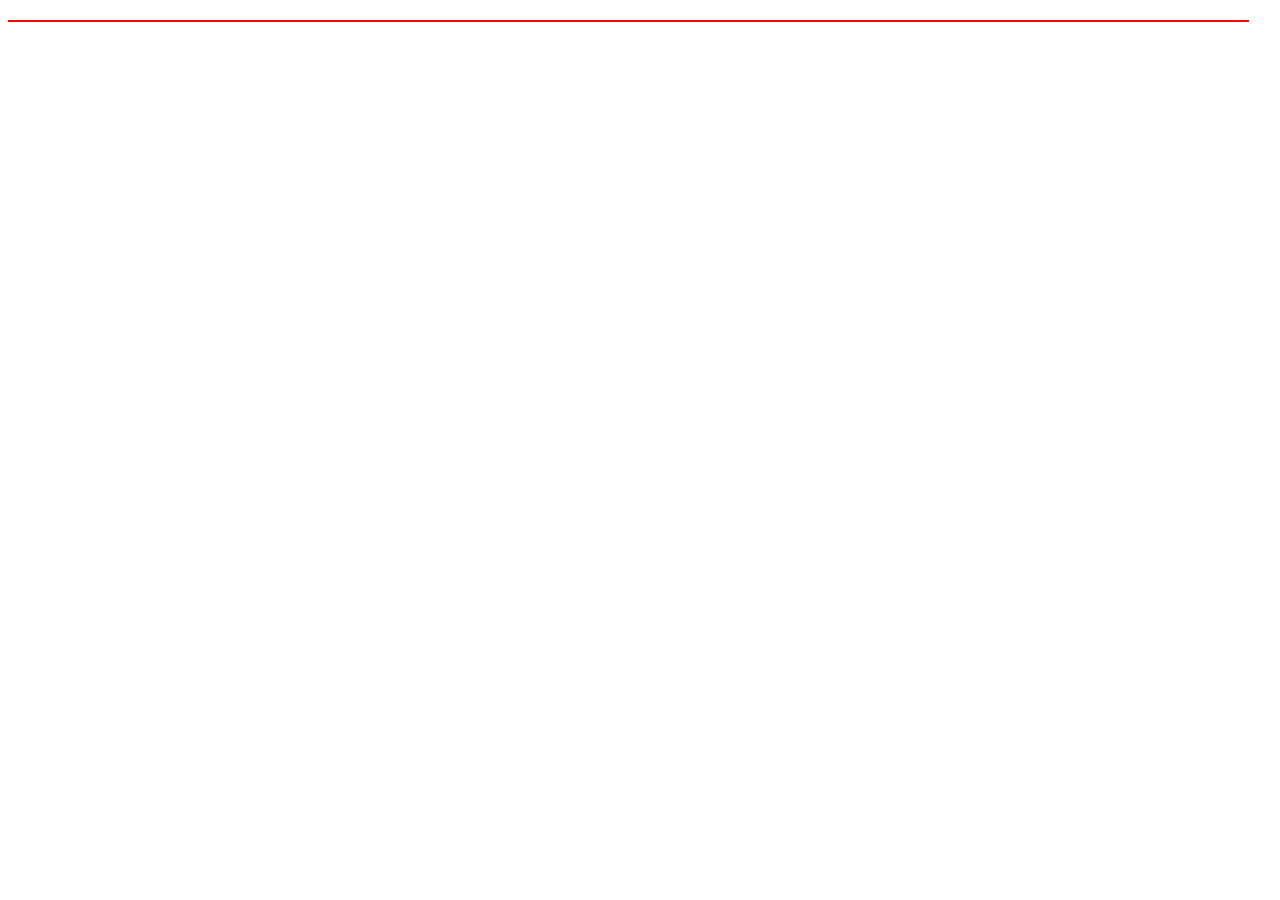
==== cart.html @ 2037264e "AddtoCartFuctinolity" ====
<!DOCTYPE html>
<html lang="en">

  <head>
    <meta charset="UTF-8" />
    <meta http-equiv="X-UA-Compatible" content="IE=edge" />
    <meta name="viewport" content="width=device-width, initial-scale=1.0" />
    <title>Document</title>
    <link rel="stylesheet" href="./style/cart.css">
  </head>

  

  <body>
    <div>

      <h2 id="total">
        <!--Show cart total ONLY here-->
      </h2>

    </div>
    <div id="cart">
      <!--Show dishes added to cart here-->
      <!-- add an remove button to each dish so that you can remove that dish from cart, give it HTML id as 'remove' -->

    </div>
  </body>

</html>
<script src="./scripts/cart.js"></script>
---- style/cart.css ----
#cart {
     border: 1px solid red;
     display: grid;
     grid-template-columns: repeat(4,1fr);
     gap: 20px;
     width: 98%;
}
#cart > div {
     border: 2px solid blue;
     text-align: center;
     font-weight: bold;
     /* height: 100px;
     width: 100px; */
}

img {
    height: 280px;
    width: 300px;
}
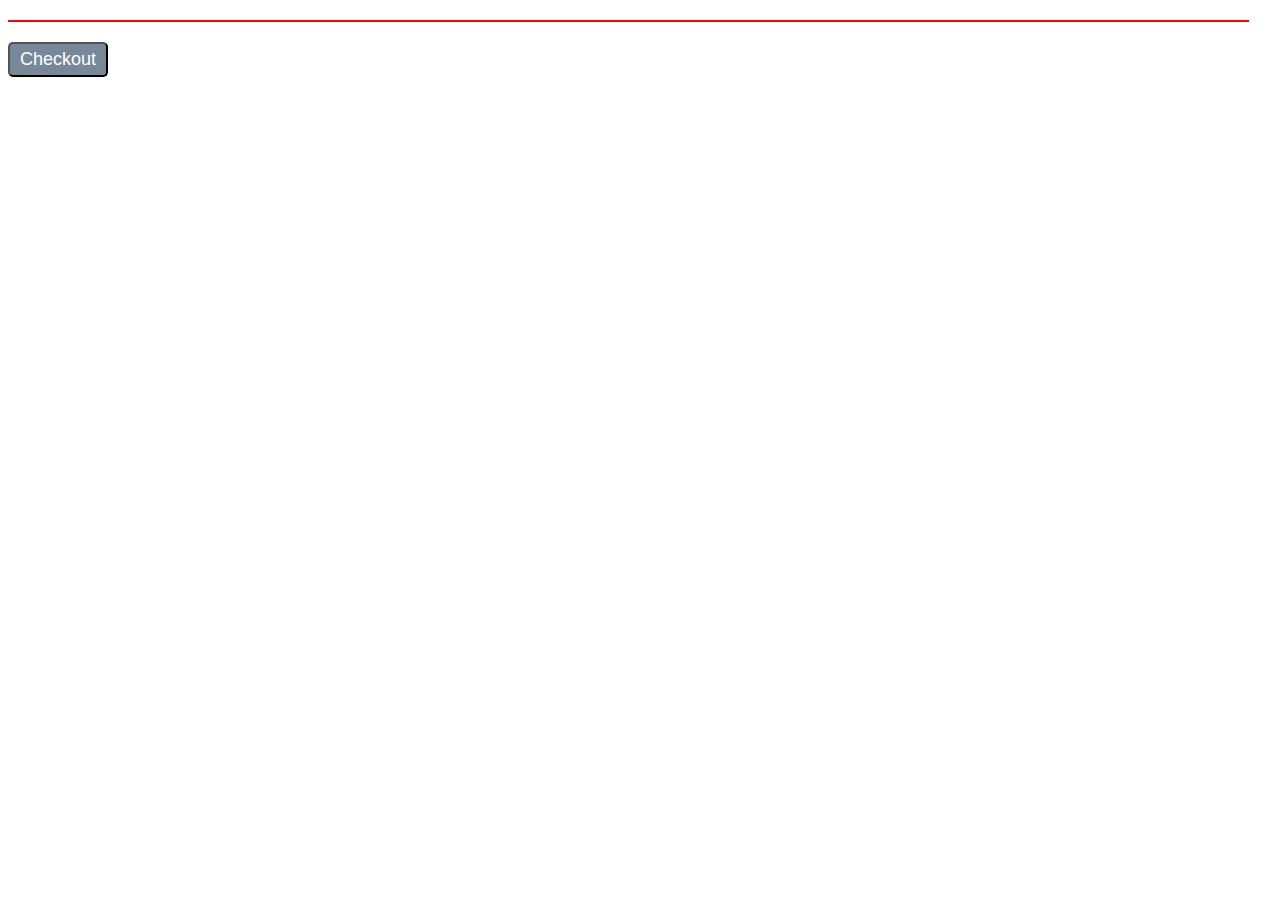
==== commit 75151810: "checkoutpage" ====
--- a/cart.html
+++ b/cart.html
@@ -24,6 +24,7 @@
       <!-- add an remove button to each dish so that you can remove that dish from cart, give it HTML id as 'remove' -->
 
     </div>
+    <button id="checkout">Checkout</button>
   </body>
 
 </html>
--- a/style/cart.css
+++ b/style/cart.css
@@ -18,4 +18,14 @@
 img {
     height: 280px;
     width: 300px;
+}
+
+#checkout {
+    padding: 5px 10px;
+    background-color: lightslategray;
+    color: white;
+    margin-top: 20px;
+    cursor: pointer;
+    font-size: 18px;
+    border-radius: 5px;
 }